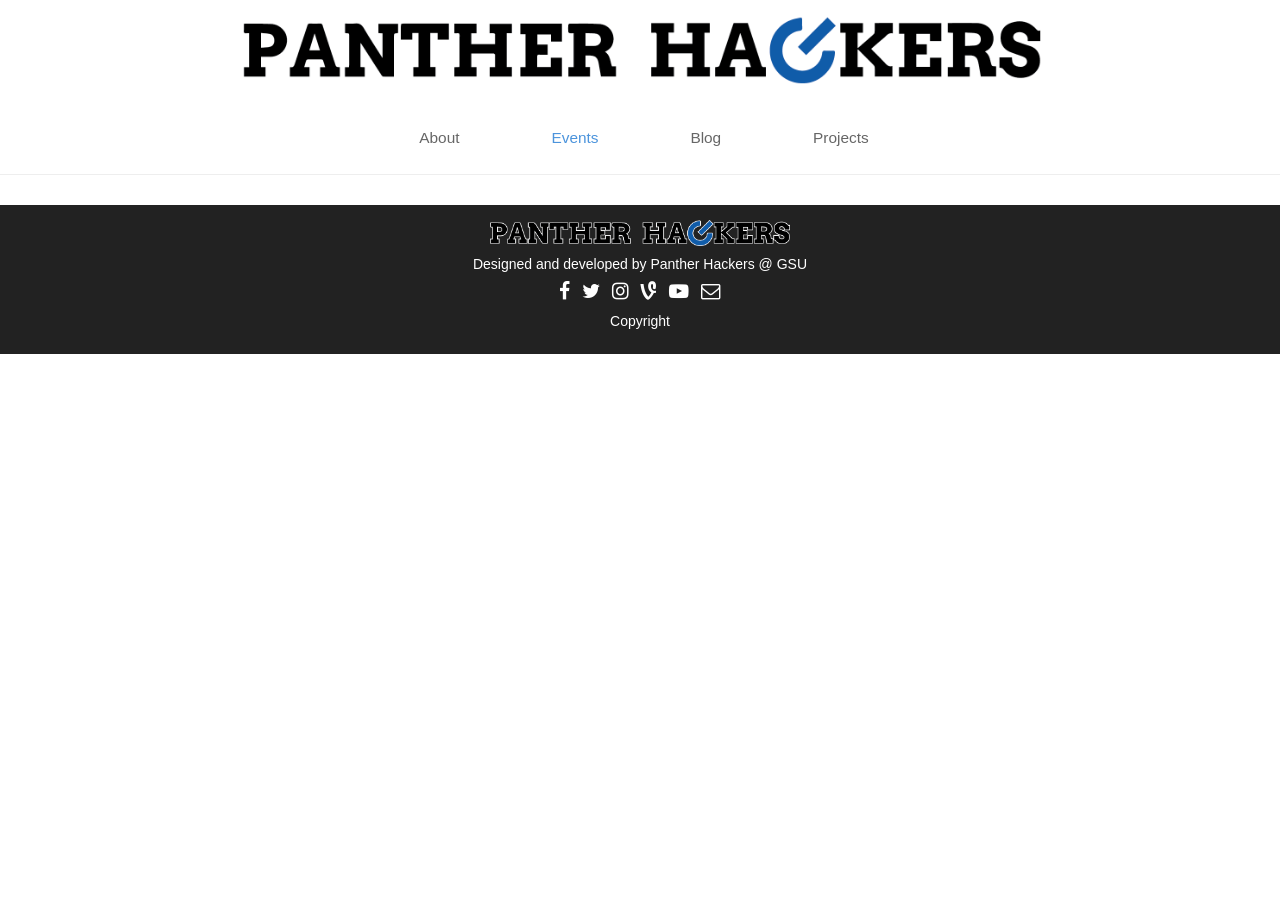
==== base_template.html @ 6dbf6132 "Added base template" ====
<!DOCTYPE html>
<html>

	<head>
		<title>PantherHackers</title>
		
		<meta charset="utf-8">
		<meta name="viewport" content="width=device-width, initial-scale=1">
		<meta http-equiv="Content-Type" content="text/html; charset=UTF-8">
		
		<link rel="stylesheet" href="bootstrap.min.css">
		<link rel="stylesheet" href="custom.css">
		<link rel="stylesheet" href="https://maxcdn.bootstrapcdn.com/font-awesome/4.4.0/css/font-awesome.min.css">
	</head>
	<body> 
		<header class="top-page-header clearfix">
			<div class="wrapper">
				<img src="img/logo.png" class="logo">
				<ul class="navigation">
					<li><a href="about.html">About</a></li>
					<li><a class="active" href="events.html">Events</a></li>
					<li><a href="blog.html">Blog</a></li>
					<li><a href="projects.html">Projects</a></li>
				</ul>	
			</div>
		</header>
		<div class="main-content wrapper">
		
		</div>
		<footer class="top-footer theme-dark">
			<div class="wrapper">
			<img src="img/logo.png" alt="" class="logo-small">
				<p>Designed and developed by Panther Hackers @ GSU</p>
				<p>
					<a href="#"><i class="fa fa-facebook"></i></a> &nbsp; 
					<a href="#" <i class="fa fa-twitter"></i></a> &nbsp; 
					<a href="#" <i class="fa fa-instagram"></i></a> &nbsp;
					<a href="#" <i class="fa fa-vine"></i></a> &nbsp;
					<a href="#" <i class="fa fa-youtube-play"></i></a> &nbsp;
					<a href="#" <i class="fa fa-envelope-o"></i></a>	
				</p>
				<p>Copyright</p>
		</div>
		</footer>
	</body>
</html>
---- custom.css ----
/*
STYLE GUIDE:

transition: .3s all ease-in-out;
border-radius:3px;

background-color:#333;
*/

body{
	color: #333;
	font-size:14px;
}

a{
	color:#666;
	border-radius: 3px;
	transition: .3s all ease-in-out;
}

a:hover{
	text-decoration: none;
	color:#4C94DC;	
}

.form-control{
	border-radius:3px;	
}

.wrapper{
	max-width: 70%;
	margin:0 auto;
	padding:15px 50px;
}

.logo{
	max-width:350px;
}

.logo-small{
	max-width: 300px;
}

.top-page-header{
	border-bottom:1px solid #eee;
	text-align: center;	
}

.top-page-header .logo{
	text-align: center;
	max-width:800px;
}

.top-page-header .navigation{
	margin-top:42px;
}

.top-page-header .navigation li{
	display: inline-block;
	margin:0 32px;
}

.top-page-header .navigation li:first-child{
	margin-left:0;
}

.top-page-header .navigation li a{
	font-size:1.1em;
	padding:7px 12px;
}

.top-page-header .navigation li a.active{
	color:#4C94DC;
}

.top-page-header .navigation li a:hover{
	color:#fff;
	background-color:#333;
	font-size:1.11em;
}
.main-content .heading{
	background-color:#333;
	color:#fff;
	padding:8px 15px;
	font-size:1.3em;
	display:inline-block;
	margin-bottom:20px;
}

.event-list{
	float:left;
	width:65%;
	margin-right:5%;
}

.event-list .event{
	border-top:1px solid #ddd;
	margin:15px 0;
	padding:50px 0;
}

.event-list .event:hover .event-info{
	background-color:#333;
	color:#fff;
	padding:6px 15px;
	font-size:1.05em;
}

.event-list .event:hover h2{
	color:#fff;
}

.event-info .event:hover .event-time .text-emphasized{
	color:#0A3C91;
}

.event-list .event:first-child{
	padding-top:0;
	border-top:0;
	margin-bottom:0;
}

.event-time{
	padding:5px 20px 0;
	background-color:#e8ecec;
	text-align: center;
	transition: .3s all ease-in-out;	
}

.event-time p{
	margin:2px 0;
}

.event-time p:last-child{
	margin-top:10px;	
}

.event-time hr{
	width:80%;
	display:block;
	height:1px;
	border:0;
	margin:5px auto;
	border-top:1px solid #333;
}

.event-info{
	padding-left:20px;
	transition: .3s all ease-in-out;	
}

.event-info .heading{
	font-size:1.8em;
	margin-bottom:10px;
	display:inline-block;
	color:#333;
	background-color:transparent;
	padding:0;
	transition:.3s all ease-in-out;
}

.event-info p{
	max-width:80%;
}

.event-lookup{
	float:left;
	width:30%;
	padding:40px 0;
}

.event-lookup .form-control{
	max-width:200px;
}

.event-lookup-items{
	list-style: none;
	padding-left: 0;
	margin-top:25px;
}

.event-lookup-items li{
	font-size:1.1em;
}

.event-lookup-items li a{
	display: block;
	padding:5px 28px;
	max-width: 300px;
	border-radius:3px;
}

.event-lookup-items li a:hover{
	background-color:#333;
	color:#fff;
	font-size:1.11em;
	padding:8px 28px;
	transition: .3s all ease-in-out;
}

.event-lookup-items li a.active{
	background-color:#aaa;
	color:#fff;
}

.top-footer{
	background-color:#111;
	color:#fff;
	text-align: center;
}

.top-footer p{
	margin:8px 0;	
}

.top-footer .fa{
	font-size:1.4em;
}

.theme-dark{
	background-color:#222;
	color:#fff;
}

.theme-dark a{
	color:#fff;
}

.theme-dark a:hover{
	color:#ccc;
}

.text-muted{
	color:#ccc;
}

.text-small{
	font-size: .8em;
}
.text-emphasized{
	font-weight: bold;
	transition: .3s all ease-in-out;
}
.text-bigger{
	font-size:1.4em;
}
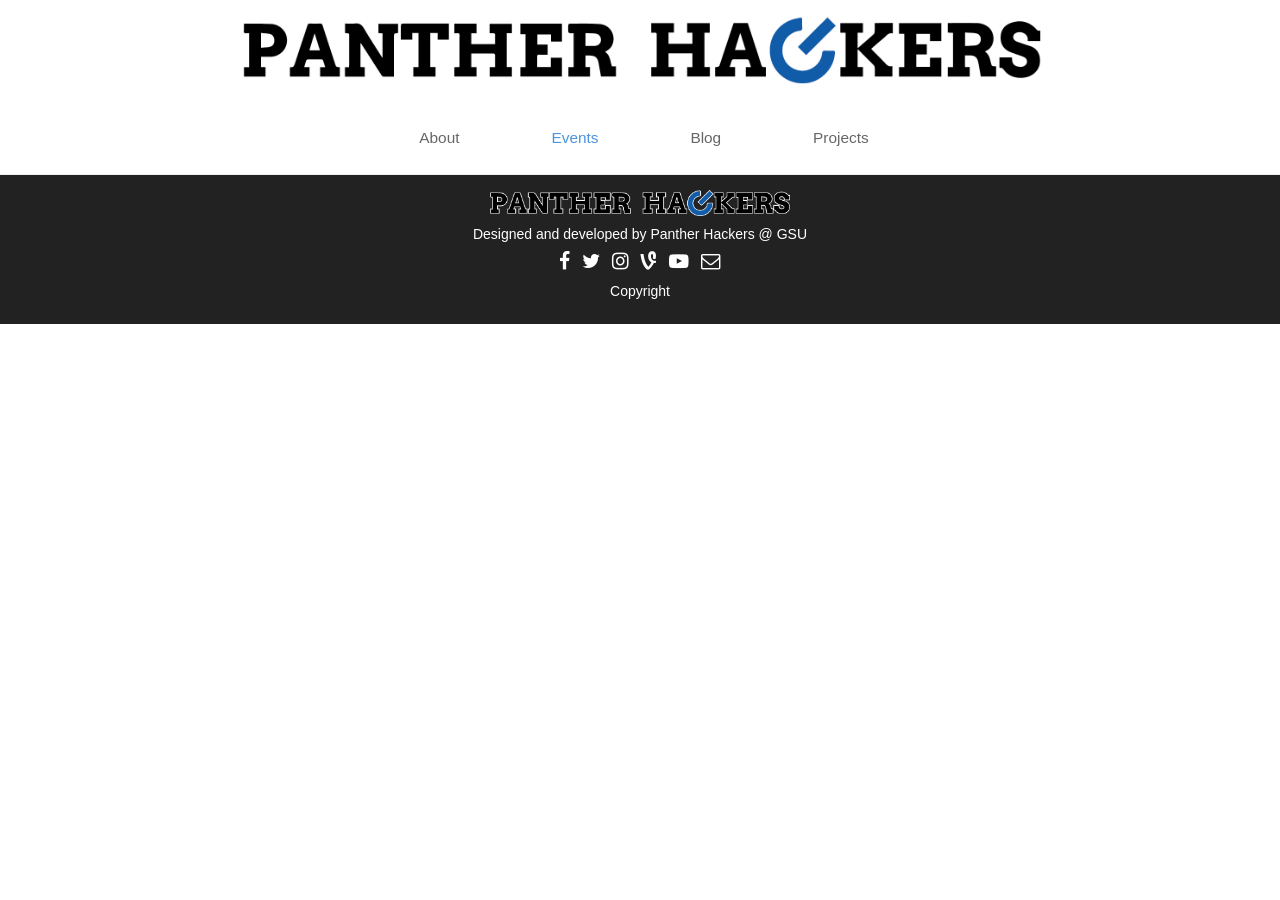
==== commit d7eeb426: "added custom.js and modified base_template so it takes different html files" ====
--- a/base_template.html
+++ b/base_template.html
@@ -1,30 +1,31 @@
 <!DOCTYPE html>
 <html>
-
 	<head>
 		<title>PantherHackers</title>
 		
 		<meta charset="utf-8">
 		<meta name="viewport" content="width=device-width, initial-scale=1">
 		<meta http-equiv="Content-Type" content="text/html; charset=UTF-8">
-		
+		<script type="text/javascript" src="https://code.angularjs.org/1.4.3/angular.min.js"></script>
+		<script type="text/javascript" src="https://code.angularjs.org/1.4.3/angular-route.min.js"></script>
+		<script type="text/javascript" src="custom.js"></script>
 		<link rel="stylesheet" href="bootstrap.min.css">
 		<link rel="stylesheet" href="custom.css">
 		<link rel="stylesheet" href="https://maxcdn.bootstrapcdn.com/font-awesome/4.4.0/css/font-awesome.min.css">
 	</head>
-	<body> 
+	<body ng-app="myApp"> 
 		<header class="top-page-header clearfix">
 			<div class="wrapper">
 				<img src="img/logo.png" class="logo">
 				<ul class="navigation">
 					<li><a href="about.html">About</a></li>
-					<li><a class="active" href="events.html">Events</a></li>
+					<li><a class="active" href="#/events">Events</a></li>
 					<li><a href="blog.html">Blog</a></li>
 					<li><a href="projects.html">Projects</a></li>
 				</ul>	
 			</div>
 		</header>
-		<div class="main-content wrapper">
+		<div ng-view>
 		
 		</div>
 		<footer class="top-footer theme-dark">
--- a/custom.css
+++ b/custom.css
@@ -39,6 +39,15 @@
 
 .logo-small{
 	max-width: 300px;
+}
+
+.home-page-header{
+	background-image: url("img/header2_img.jpg");
+	-webkit-background-size: cover;
+	-moz-background-size: cover;
+	-o-background-size: cover;
+	background-size: cover;
+	 background-position: center;
 }
 
 .top-page-header{
@@ -226,6 +235,26 @@
 	color:#fff;
 }
 
+.overlay-group{
+	position: relative;
+}
+
+.overlay-group .overlay-top{
+	position: absolute;
+	z-index: 99;
+	background-color:#000;
+	opacity: .3;
+	top:0;
+	left:0;
+	height:100%;
+	width:100%;
+}
+
+.overlay-group .overlay-bottom{
+	z-index:100;
+	position:relative;
+}
+
 .theme-dark a:hover{
 	color:#ccc;
 }
